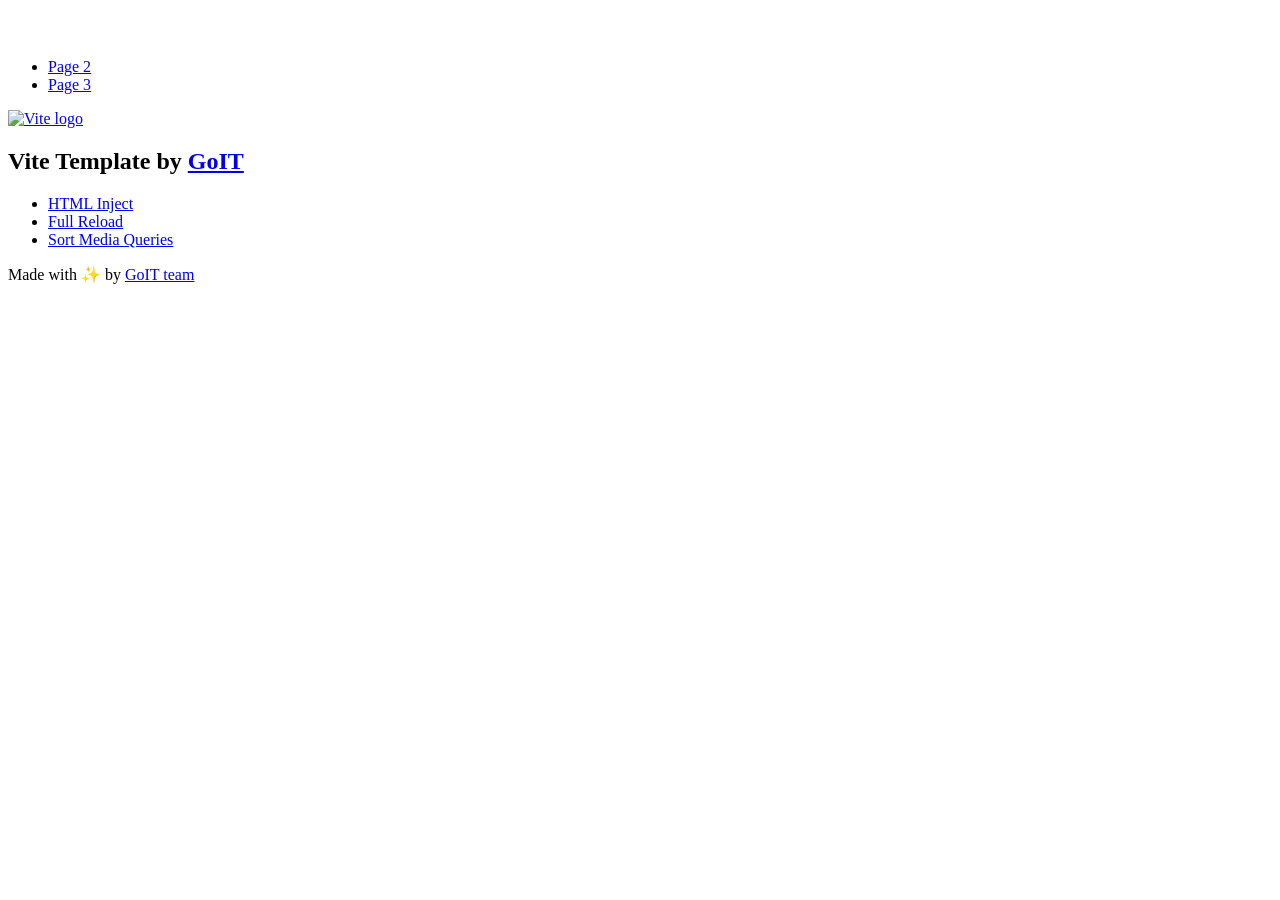
==== index.html @ 3e2e01dc "Deploying to gh-pages from @ illia-dp/goit-js-hw-11@c457109dfa79243565bedfed97ad08418f381977 🚀" ====
<!DOCTYPE html>
<html lang="en">
  <head>
    <meta charset="UTF-8" />
    <link rel="icon" type="image/svg+xml" href="/vanilla-app-template/favicon.svg" />
    <meta name="viewport" content="width=device-width, initial-scale=1.0" />
    <title>Vanilla App Template</title>
    <script type="module" crossorigin src="/vanilla-app-template/index.js"></script>
    <link rel="stylesheet" crossorigin href="/vanilla-app-template/assets/styles-DvPDDfy5.css">
  </head>
  <body>
    <header class="header">
  <div class="container">
    <nav class="nav">
      <a class="nav-logo" href="./index.html" aria-label="Site logo">
        <svg class="nav-logo-icon" width="100" height="30">
          <use href="/vanilla-app-template/assets/sprite-E8vg0sBb.svg#logo"></use>
        </svg>
      </a>
      <ul class="nav-list">
        <li class="nav-item">
          <a class="nav-link {=$highlight-act}" href="./page-2.html">Page 2</a>
        </li>
        <li class="nav-item">
          <a class="nav-link {=$highlight-curr}" href="./page-3.html">Page 3</a>
        </li>
      </ul>
    </nav>
  </div>
</header>


    <main>
      <!-- Loads the specified .html file -->
      <section class="vite-promo">
  <div class="container">
    <div class="vite-promo-thumb">
      <a
        class="vite-promo-link"
        href="https://vitejs.dev/"
        target="_blank"
        rel="noopener noreferrer"
        aria-label="Link to Vite official website"
        title="Vite.js  build tool"
      >
        <!-- Path to images as from index.html file -->
        <img
          class="pic"
          src="/vanilla-app-template/assets/vite-logo-9o_aqrTe.png"
          alt="Vite logo"
          width="640"
          height="640"
        />
      </a>
    </div>
    <h1 class="main-title">
      <span class="main-title-gradient">Vite</span>
      Template by
      <a
        class="main-title-link"
        href="https://github.com/goitacademy/vanilla-app-template"
        target="_blank"
        rel="noopener noreferrer"
      >
        GoIT
      </a>
    </h1>
  </div>
</section>

      <article class="badges">
  <div class="container">
    <ul class="badges-list">
      <li class="badges-item">
        <a
          class="badges-link"
          href="https://www.npmjs.com/package/vite-plugin-html-inject"
          target="_blank"
          rel="noopener noreferrer"
        >
          HTML Inject
        </a>
      </li>
      <li class="badges-item">
        <a
          class="badges-link"
          href="https://www.npmjs.com/package/vite-plugin-full-reload"
          target="_blank"
          rel="noopener noreferrer"
        >
          Full Reload
        </a>
      </li>
      <li class="badges-item">
        <a
          class="badges-link"
          href="https://www.npmjs.com/package/postcss-sort-media-queries"
          target="_blank"
          rel="noopener noreferrer"
        >
          Sort Media Queries
        </a>
      </li>
    </ul>
  </div>
</article>

    </main>

    <footer class="footer">
  <div class="container">
    <p class="footer-desc">
      Made with ✨ by
      <a
        class="footer-link"
        href="https://goit.global/ua/"
        target="_blank"
        rel="noopener noreferrer"
      >
        GoIT team
      </a>
    </p>
  </div>
</footer>


  </body>
</html>
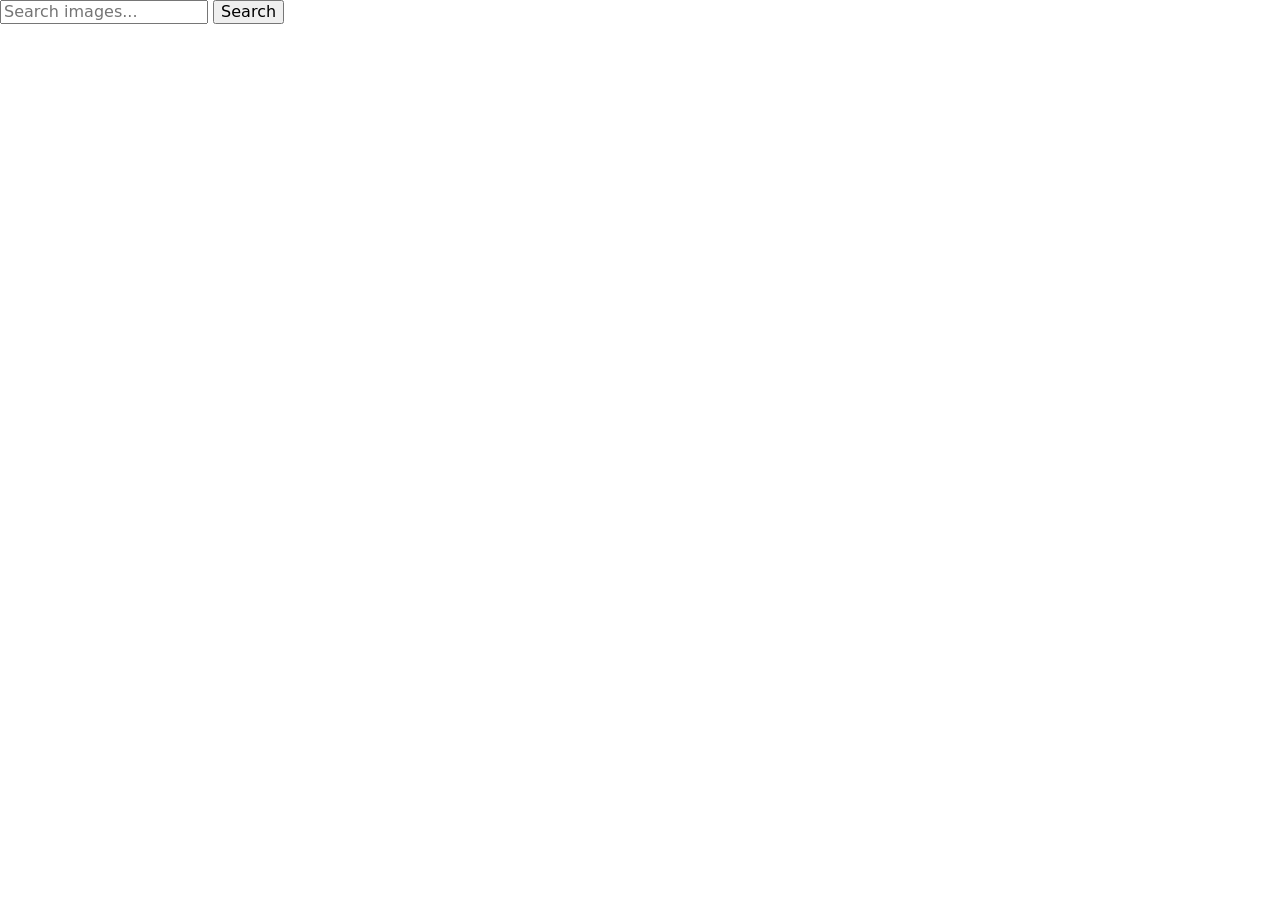
==== commit 9d7e4fbc: "Deploying to gh-pages from @ illia-dp/goit-js-hw-11@6213bf0679dd2d2673ecd1f7de2de1c40d521b0d 🚀" ====
--- a/index.html
+++ b/index.html
@@ -2,127 +2,41 @@
 <html lang="en">
   <head>
     <meta charset="UTF-8" />
-    <link rel="icon" type="image/svg+xml" href="/vanilla-app-template/favicon.svg" />
+    <link rel="icon" type="image/svg+xml" href="/favicon.svg" />
     <meta name="viewport" content="width=device-width, initial-scale=1.0" />
-    <title>Vanilla App Template</title>
+    <title>goit-js-hw-11</title>
+    <link rel="preconnect" href="https://fonts.googleapis.com" />
+    <link rel="preconnect" href="https://fonts.gstatic.com" crossorigin />
+    <link
+      href="https://fonts.googleapis.com/css2?family=Montserrat:ital,wght@0,100..900;1,100..900&display=swap"
+      rel="stylesheet"
+    />
+    <link
+      rel="stylesheet"
+      href="https://cdnjs.cloudflare.com/ajax/libs/modern-normalize/3.0.1/modern-normalize.min.css"
+    />
     <script type="module" crossorigin src="/vanilla-app-template/index.js"></script>
-    <link rel="stylesheet" crossorigin href="/vanilla-app-template/assets/styles-DvPDDfy5.css">
+    <link rel="modulepreload" crossorigin href="/vanilla-app-template/assets/vendor-1AYLTIiv.js">
+    <link rel="stylesheet" crossorigin href="/vanilla-app-template/assets/vendor-CWKLx11g.css">
+    <link rel="stylesheet" crossorigin href="/vanilla-app-template/assets/index-B1cj_srz.css">
   </head>
-  <body>
-    <header class="header">
-  <div class="container">
-    <nav class="nav">
-      <a class="nav-logo" href="./index.html" aria-label="Site logo">
-        <svg class="nav-logo-icon" width="100" height="30">
-          <use href="/vanilla-app-template/assets/sprite-E8vg0sBb.svg#logo"></use>
-        </svg>
-      </a>
-      <ul class="nav-list">
-        <li class="nav-item">
-          <a class="nav-link {=$highlight-act}" href="./page-2.html">Page 2</a>
-        </li>
-        <li class="nav-item">
-          <a class="nav-link {=$highlight-curr}" href="./page-3.html">Page 3</a>
-        </li>
-      </ul>
-    </nav>
-  </div>
-</header>
+  <body class="container">
+    <form class="form">
+      <label>
+        <input
+          class="form-input"
+          type="text"
+          name="search-text"
+          placeholder="Search images..."
+          required
+        />
+      </label>
+      <button class="form-btn" type="submit">Search</button>
+    </form>
 
+    <div class="loader hidden"></div>
 
-    <main>
-      <!-- Loads the specified .html file -->
-      <section class="vite-promo">
-  <div class="container">
-    <div class="vite-promo-thumb">
-      <a
-        class="vite-promo-link"
-        href="https://vitejs.dev/"
-        target="_blank"
-        rel="noopener noreferrer"
-        aria-label="Link to Vite official website"
-        title="Vite.js  build tool"
-      >
-        <!-- Path to images as from index.html file -->
-        <img
-          class="pic"
-          src="/vanilla-app-template/assets/vite-logo-9o_aqrTe.png"
-          alt="Vite logo"
-          width="640"
-          height="640"
-        />
-      </a>
-    </div>
-    <h1 class="main-title">
-      <span class="main-title-gradient">Vite</span>
-      Template by
-      <a
-        class="main-title-link"
-        href="https://github.com/goitacademy/vanilla-app-template"
-        target="_blank"
-        rel="noopener noreferrer"
-      >
-        GoIT
-      </a>
-    </h1>
-  </div>
-</section>
-
-      <article class="badges">
-  <div class="container">
-    <ul class="badges-list">
-      <li class="badges-item">
-        <a
-          class="badges-link"
-          href="https://www.npmjs.com/package/vite-plugin-html-inject"
-          target="_blank"
-          rel="noopener noreferrer"
-        >
-          HTML Inject
-        </a>
-      </li>
-      <li class="badges-item">
-        <a
-          class="badges-link"
-          href="https://www.npmjs.com/package/vite-plugin-full-reload"
-          target="_blank"
-          rel="noopener noreferrer"
-        >
-          Full Reload
-        </a>
-      </li>
-      <li class="badges-item">
-        <a
-          class="badges-link"
-          href="https://www.npmjs.com/package/postcss-sort-media-queries"
-          target="_blank"
-          rel="noopener noreferrer"
-        >
-          Sort Media Queries
-        </a>
-      </li>
-    </ul>
-  </div>
-</article>
-
-    </main>
-
-    <footer class="footer">
-  <div class="container">
-    <p class="footer-desc">
-      Made with ✨ by
-      <a
-        class="footer-link"
-        href="https://goit.global/ua/"
-        target="_blank"
-        rel="noopener noreferrer"
-      >
-        GoIT team
-      </a>
-    </p>
-  </div>
-</footer>
-
+    <ul class="gallery"></ul>
 
   </body>
 </html>
